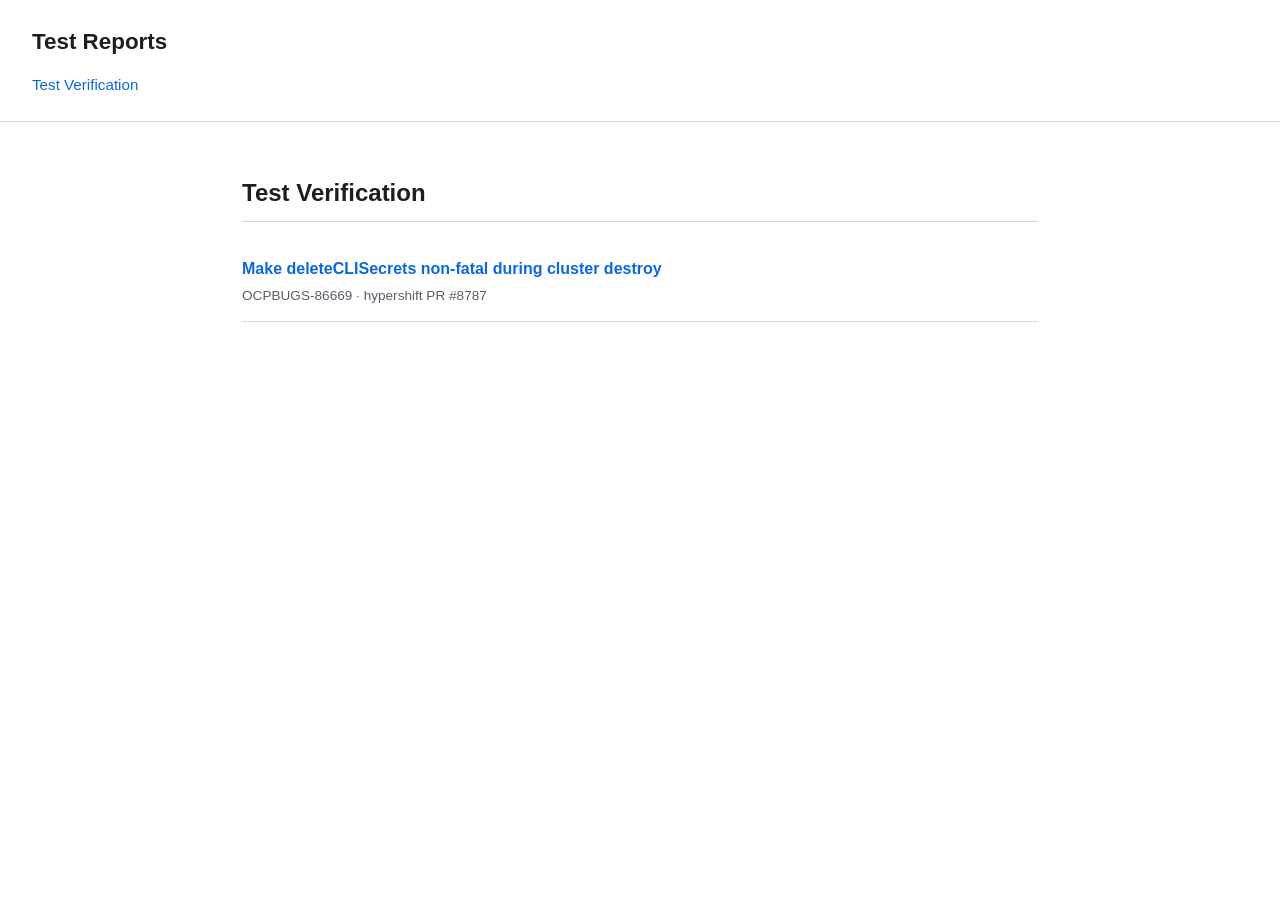
==== index.html @ 47d834a8 "Initial test reports site" ====
<!doctype html>
<html lang="en">
<head>
  <meta charset="utf-8">
  <meta name="viewport" content="width=device-width, initial-scale=1">
  <title>Test Reports</title>
  <link rel="stylesheet" href="style.css">
</head>
<body>
  <header>
    <h1>Test Reports</h1>
    <nav>
      <a href="#test-verification">Test Verification</a>
    </nav>
  </header>

  <main>
    <section id="test-verification">
      <h2>Test Verification</h2>
      <ul class="report-list">
        <li>
          <a href="reports/ocpbugs-86669.html">Make deleteCLISecrets non-fatal during cluster destroy</a>
          <span class="meta">OCPBUGS-86669 &middot; hypershift PR #8787</span>
        </li>
      </ul>
    </section>
  </main>
</body>
</html>
---- style.css ----
:root {
  color-scheme: light dark;
  --fg: #1b1f23;
  --bg: #ffffff;
  --muted: #57606a;
  --border: #d0d7de;
  --accent: #0969da;
  --code-bg: #f6f8fa;
}

* { box-sizing: border-box; }

body {
  margin: 0;
  font-family: -apple-system, BlinkMacSystemFont, "Segoe UI", Helvetica, Arial, sans-serif;
  color: var(--fg);
  background: var(--bg);
  line-height: 1.6;
}

header {
  border-bottom: 1px solid var(--border);
  padding: 1.5rem 2rem;
}

header h1 {
  margin: 0 0 0.75rem;
  font-size: 1.4rem;
}

nav a {
  color: var(--accent);
  text-decoration: none;
  margin-right: 1.5rem;
  font-size: 0.95rem;
}

nav a:hover { text-decoration: underline; }

main {
  max-width: 860px;
  margin: 0 auto;
  padding: 2rem;
}

section { margin-bottom: 3rem; }

section h2 {
  border-bottom: 1px solid var(--border);
  padding-bottom: 0.5rem;
}

.report-list {
  list-style: none;
  padding: 0;
}

.report-list li {
  padding: 0.9rem 0;
  border-bottom: 1px solid var(--border);
}

.report-list a {
  color: var(--accent);
  font-weight: 600;
  text-decoration: none;
}

.report-list a:hover { text-decoration: underline; }

.report-list .meta {
  display: block;
  color: var(--muted);
  font-size: 0.85rem;
  margin-top: 0.2rem;
}

pre {
  background: var(--code-bg);
  padding: 1rem;
  overflow-x: auto;
  border-radius: 6px;
}

code {
  background: var(--code-bg);
  padding: 0.15em 0.4em;
  border-radius: 4px;
  font-size: 0.9em;
}

pre code { background: none; padding: 0; }

table {
  border-collapse: collapse;
  width: 100%;
}

th, td {
  border: 1px solid var(--border);
  padding: 0.5rem 0.75rem;
  text-align: left;
}

.back-link {
  display: inline-block;
  margin-bottom: 1.5rem;
  color: var(--accent);
  text-decoration: none;
}
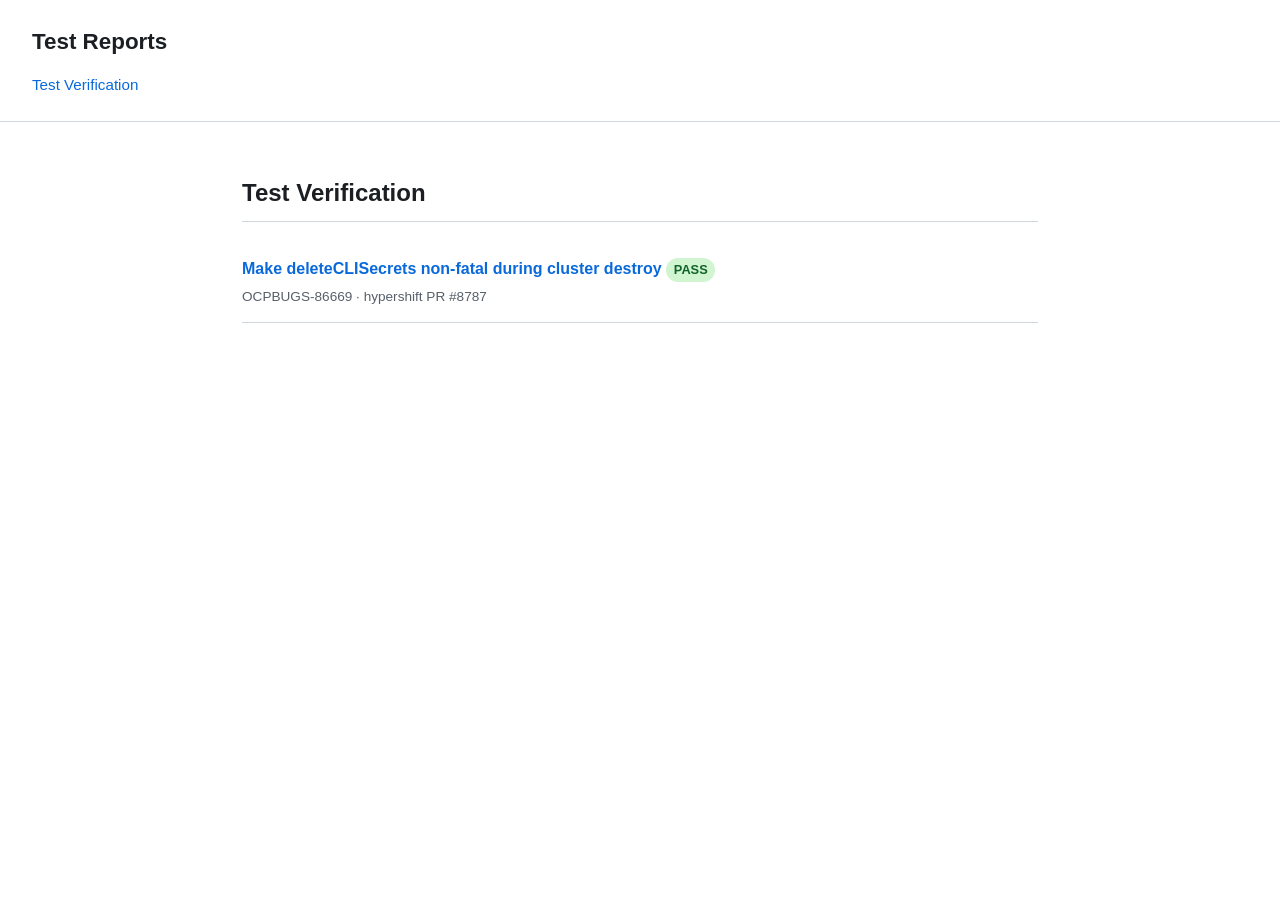
==== commit 120b30cd: "Add execution notes and actual results to OCPBUGS-86669 report" ====
--- a/index.html
+++ b/index.html
@@ -20,6 +20,7 @@
       <ul class="report-list">
         <li>
           <a href="reports/ocpbugs-86669.html">Make deleteCLISecrets non-fatal during cluster destroy</a>
+          <span class="badge pass">PASS</span>
           <span class="meta">OCPBUGS-86669 &middot; hypershift PR #8787</span>
         </li>
       </ul>
--- a/style.css
+++ b/style.css
@@ -108,3 +108,22 @@
   color: var(--accent);
   text-decoration: none;
 }
+
+.badge {
+  display: inline-block;
+  padding: 0.15em 0.6em;
+  border-radius: 12px;
+  font-size: 0.8em;
+  font-weight: 600;
+}
+
+.badge.pass { background: #d1f4d1; color: #116329; }
+.badge.fail { background: #ffd7d5; color: #82071e; }
+
+.actual {
+  border-left: 3px solid var(--accent);
+  padding-left: 1rem;
+  margin: 0.75rem 0 1.25rem;
+}
+
+.actual p { margin: 0 0 0.4rem; font-weight: 600; }
